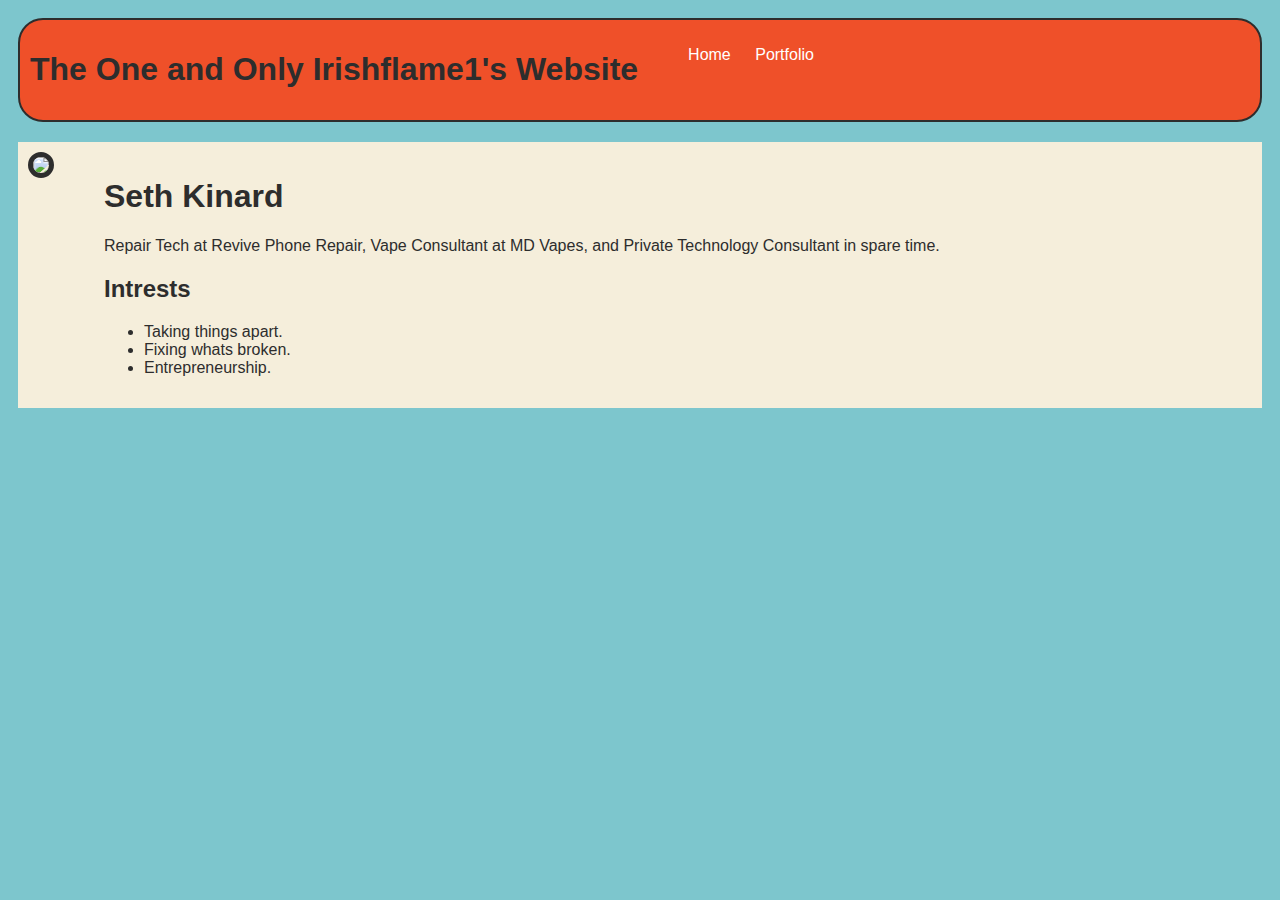
==== index.html @ 118c858e "A basic website" ====
<!DOCTYPE html>
<html>
    <head>
        <title> Irishflame1's Amazing Website </title>
    </head>
    <style>
            body {
                background: rgb(125, 198, 205);
                color: rgb(45, 45, 45);
                padding: 10px;
                font-family: arial;
            }
            header {
                font-size: 1.5em;
                font-weight: bold;
            }
            #all-contents {
                max-width: 800px;
                margin: auto;
            }

            /* navigation menu */
            nav {
                background: rgb(239, 80, 41);
                margin: 0 auto;
                margin-bottom: 20px;
                border: 2px solid;
                border-radius: 25px;
                display: flex;
                padding: 10px;
            }
            nav header {
                display: flex;
                align-items: center;
                color: rgb(255, 255, 255);
                flex: 1;
            }
            nav ul {
                list-style-image: none;
            }
            nav li {
                display: inline-block;
                padding: 0 10px;
            }
            nav a {
                text-decoration: none;
                color: #fff;
            }

            /* main container area beneath menu */
            main {
                background: rgb(245, 238, 219);
                display: flex;
            }
            .sidebar {
                margin-right: 25px;
                padding: 10px;
            }
            .sidebar img {
                width: 200px;
                border: 5px solid;
                border-radius: 25px;
            }
            .content {
                flex: 1;
                padding: 15px;
            }
            .interests header {
                font-size: 1.25em;
            }
        </style>
    <body>
        <!-- All HTML TAGS GO INBETWEEN THE BODY -->
        <div id="all content">
            <nav>
                <h1> The One and Only Irishflame1's Website </h1>
                <ul>
                    <li> <a href="index.html"> Home </a> </li>
                    <li> <a href="portfolio.html"> Portfolio </a> </li>
                </ul>
            </nav>
                
            <main>
                <div class="sidebar">
                    <img src="https://scontent-atl1-1.xx.fbcdn.net/hphotos-prn2/v/t1.0-9/946722_600652216621297_676591465_n.jpg?oh=2631c68782db87e819e6d1452cd4a016&oe=565A15C9">
                </div>
                
                <div class="content">
                    <h1> Seth Kinard </h1>
                    <p> Repair Tech at Revive Phone Repair, Vape Consultant at MD Vapes, and Private Technology Consultant in spare time. </p>
                    <section class= "intrests">
                        <h2> Intrests </h2>
                        <ul>
                            <li> Taking things apart. </li>
                            <li> Fixing whats broken. </li>
                            <li> Entrepreneurship. </li>
                        </ul>
                    </section>
                </div>
            </main>
        </div>
    </body>    
</html>
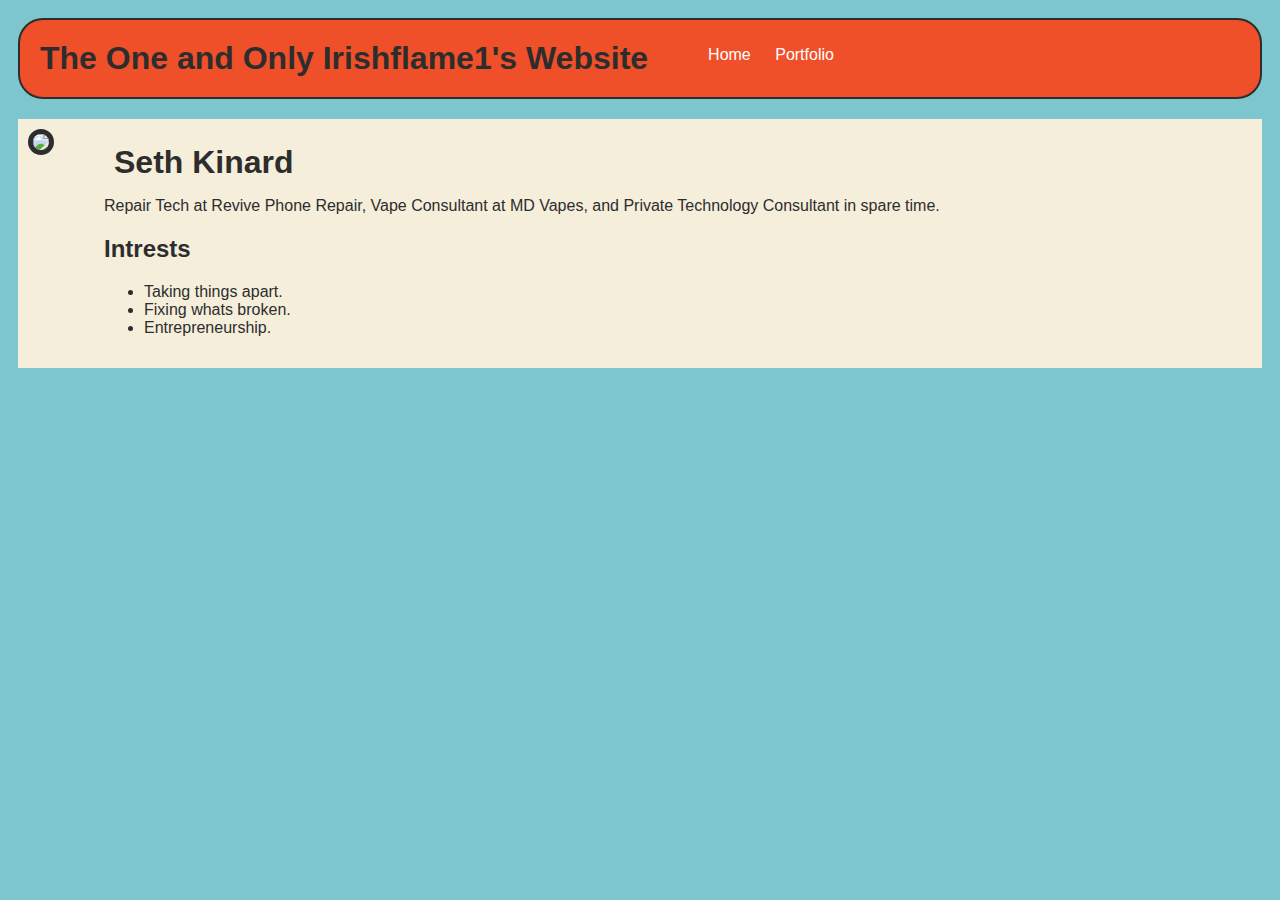
==== commit 596a98b8: "Update #1 all current projects from Op Spark." ====
--- a/index.html
+++ b/index.html
@@ -13,6 +13,9 @@
             header {
                 font-size: 1.5em;
                 font-weight: bold;
+            }
+            h1 {
+                margin: 10px;
             }
             #all-contents {
                 max-width: 800px;
